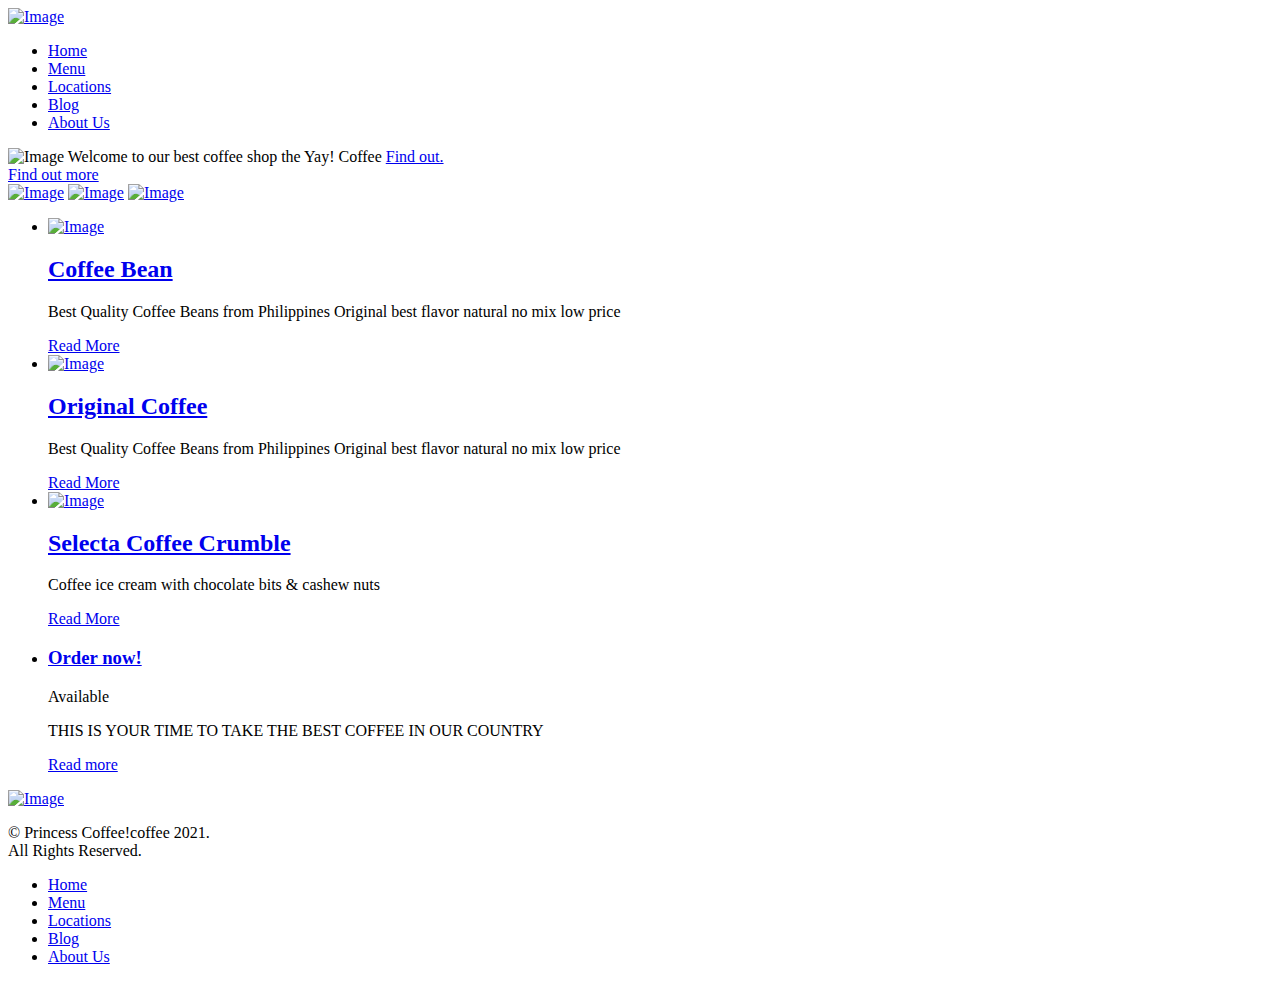
==== index.html @ e6d14a26 "coffee shop" ====
<!DOCTYPE html>
<html>
<head>
	<meta charset="UTF-8">
	<title>Coffee shop</title>
	<link rel="stylesheet" type="text/css" href="css/style.css">
</head>
<body>
	<div id="page">
		<div>
			<div id="header">
				<a href="index.html"><img src="images/logo.png" alt="Image"></a>
				<ul>
					<li>
						<a href="index.html">Home</a>
					</li>
					<li class="current">
						<a href="menu.html">Menu</a>
					</li>
					<li>
						<a href="locations.html">Locations</a>
					</li>
					<li>
						<a href="blog.html">Blog</a>
					</li>
					<li>
						<a href="about.html">About Us</a>
					</li>
				</ul>
			</div>

			<div id="body">
				<div id="figure">
					<img src="images/headline-home.jpg" alt="Image">
					<span id="home">Welcome to our best coffee shop the Yay! Coffee <a href="index.html">Find out.</a></span>
				</div>


				<div id="featured">
					<span class="whatshot"><a href="menu.html">Find out more</a></span>
					<div>
						<a href="menu.html"><img src="images/coffee1.jpg" alt="Image"></a>
						<a href="menu.html"><img src="images/coffee2.jpg" alt="Image"></a>
						<a href="menu.html"><img src="images/coffee3.jpg" alt="Image"></a>
					</div>
				</div>

				<div class="section">
					<ul>
						<li>
							<a href="blog.html"><img src="images/coffee-ingredients.jpg" alt="Image"></a>
							<h2><a href="blog.html">
                       Coffee Bean</a></h2>
							<p>Best Quality Coffee Beans from Philippines Original best flavor natural no mix low price 
							</p>
							<a href="blog.html" class="readmore">Read More</a>
						</li>
						<li>
							<a href="blog.html"><img src="images/black-coffee.jpg" alt="Image"></a>
							<h2><a href="blog.html">Original Coffee</a></h2>
							<p>Best Quality Coffee Beans from Philippines Original best flavor natural no mix low price 
							</p>
							<a href="blog.html" class="readmore">Read More</a>
						</li>
						<li>
							<a href="blog.html"><img src="images/chocolate.jpg" alt="Image"></a>
							<h2><a href="blog.html">Selecta Coffee Crumble</a></h2>
							<p>
                      Coffee ice cream with chocolate bits & cashew nuts
							</p>
							<a href="blog.html" class="readmore">Read More</a>
						</li>
					</ul>

					<div>
						<ul>
							
								
							<li>
								<h3><a href="blog.html">	Order now!</a></h3>
								<span>Available</span>
								<p>
								THIS IS YOUR TIME TO TAKE THE BEST COFFEE IN OUR COUNTRY
								</p>
								<a href="blog.html" class="readmore">Read more</a>
							</li>
						</ul>
					</div>
				</div>
			</div>

			<div id="footer">
				<div>
					<a href="index.html"><img src="images/logo2.png" alt="Image"></a>
					<p class="footnote">
						&copy; Princess Coffee&#33;coffee 2021.<br>All Rights Reserved.
					</p>
				</div>
				<div class="section">
					<ul>
					<li>
						<a href="index.html">Home</a>
					</li>
					<li class="current">
						<a href="menu.html">Menu</a>
					</li>
					<li>
						<a href="locations.html">Locations</a>
					</li>
					<li>
						<a href="blog.html">Blog</a>
					</li>
					<li>
						<a href="about.html">About Us</a>
					</li>
				</ul>	
				</div>
			</div>
		</div>
	</div>
</body>
</html>
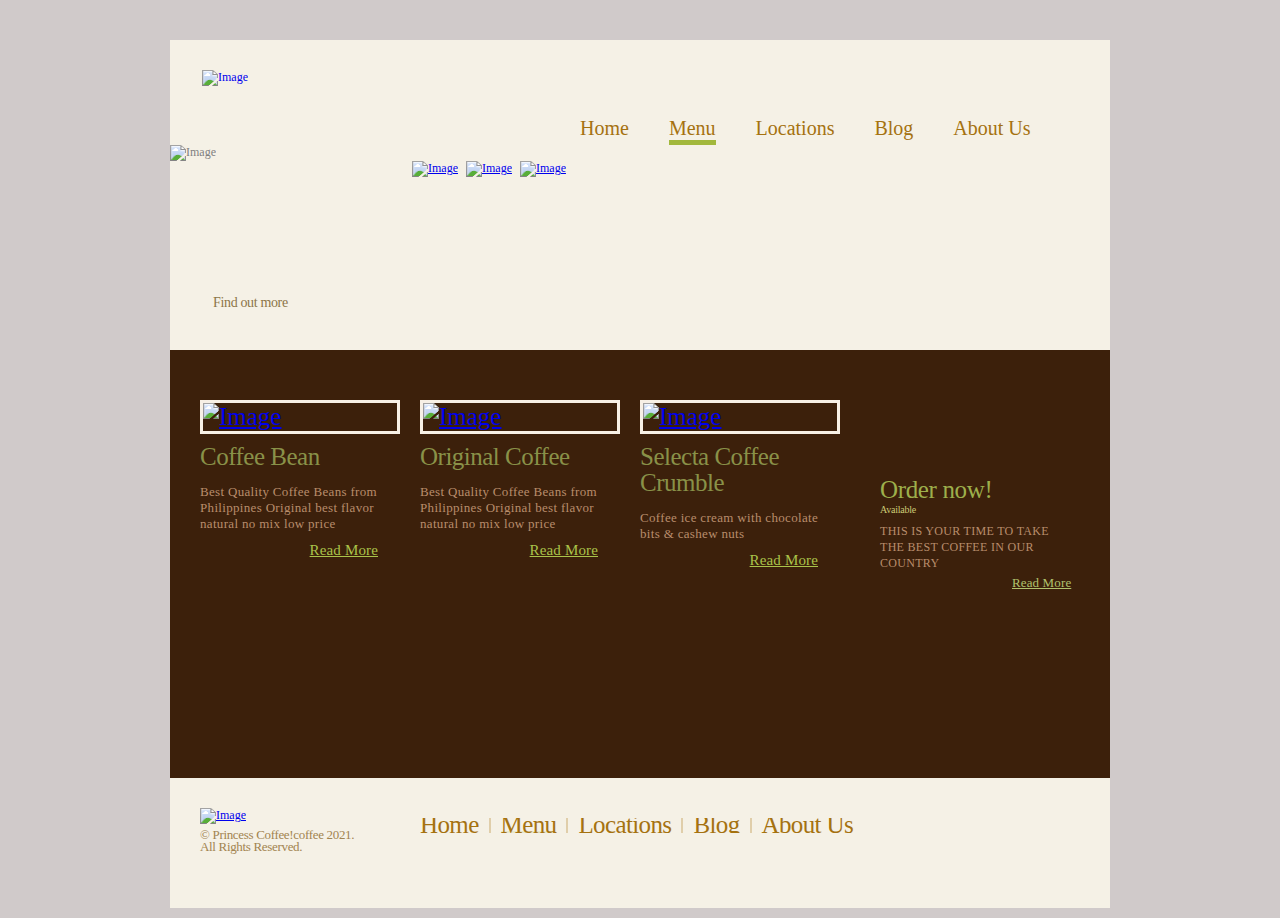
==== commit 6919558f: "Update index.html" ====
--- a/index.html
+++ b/index.html
@@ -3,7 +3,7 @@
 <head>
 	<meta charset="UTF-8">
 	<title>Coffee shop</title>
-	<link rel="stylesheet" type="text/css" href="css/style.css">
+	<link rel="stylesheet" type="text/css" href="style.css">
 </head>
 <body>
 	<div id="page">
@@ -119,4 +119,4 @@
 		</div>
 	</div>
 </body>
-</html>+</html>
--- a/style.css
+++ b/style.css
@@ -0,0 +1,633 @@
+
+body {background-color: #d0caca;
+	color: gray;
+	font-family: 'open_sansregular';
+	font-size: 12px;
+	margin: 0;
+	min-width: 960px;
+	padding: 0;
+}
+li a {
+	outline: none;
+	font-size: 25px;
+	font-family:Gadugi;
+}
+img {
+	border: 0;
+}
+p {
+	letter-spacing: 0.025em;
+	line-height: 20px;
+}
+p a {
+	color:#fff;
+}
+p a:hover {
+	color: #bfcb75;
+}
+#page {
+	background: url(../images/bg-page.png) repeat;
+	margin: 30px auto 0;
+	padding: 10px;
+	width: 940px;
+}
+#page div {
+	background: #f5f1e6 url(../images/bg-logo.jpg) no-repeat left top;
+	padding: 0;
+	width: 940px;
+}
+#page div div#header {
+	background: none;
+	overflow: hidden;
+	padding: 0;
+	width: auto;
+}
+#page div div#header img {
+	float: left;
+	margin: 30px 0 0 32px;
+}
+#page div div#header ul {
+	float: right;
+	list-style: none;
+	margin: 77px 0 0;
+	overflow: hidden;
+	padding: 0;
+	width: 550px;
+}
+#page div div#header ul li {
+	float: left;
+	padding: 0 20px;
+}
+#page div div#header ul li a {
+	color: #a57210;
+	display: block;
+	font-family: 'UltraRegular';
+	font-size: 20px;
+	text-decoration: none;
+}
+#page div div#header ul li.current a,
+#page div div#header ul li a:hover {
+	border-bottom: 5px solid #a2b83c;
+}
+#page div div#body {
+	background: url(../images/separator-long.png) no-repeat bottom center;
+	padding: 0 0 10px;
+}
+#page div div#body div#figure {
+	font-family: 'UltraRegular';
+	padding: 0;
+	position: relative;
+}
+#page div div#body div#figure span {
+	color: #dade7d;
+	display: block;
+	font-size: 35px;
+	left: 50px;
+	position: absolute;
+	top: 85px;
+	text-shadow: 1px 5px #605012;
+}
+#page div div#body div#figure span#home {
+	color: #f9b94b;
+	font-size: 45px;
+	line-height: 45px;
+	top: 118px;
+	text-shadow: 1px 5px #824622;
+	width: 590px;
+}
+#page div div#body div#figure span#home a {
+	background: url(../images/bg-find-out.png) repeat;
+	color:#191714;
+	display: inline-block;
+	font-size: 20px;
+	height: 30px;
+	letter-spacing: -0.025em;
+	line-height: 30px;
+	padding: 0 10px;
+	text-align: center;
+	text-decoration: none;
+	text-shadow: none;
+	vertical-align: middle;
+}
+#page div div#body div#figure span#home a:hover {
+	background: url(../images/bg-find-out-hover.png) repeat;
+}
+#page div div#body div {
+	background: none;
+	overflow: hidden;
+	padding: 0 0 30px;
+	width: auto;
+}
+#page div div#body div div {
+	background: none;
+	float: left;
+	width: 660px;
+}
+#page div div#body div div#blog {
+	width: 685px;
+}
+#page div div#body div div p {
+	font-family: 'open_sansregular';
+	font-size: 13px;
+	margin: 0 0 20px;
+}
+#page div div#body div div h3 {
+	color: #8c7548;
+	font-family: 'UltraRegular';
+	font-size: 20px;
+	font-weight: normal;
+	letter-spacing: 0.025em;
+	line-height: 20px;
+	margin: 20px 0;
+}
+#page div div#body div div dl {
+	float: left;
+	margin: 30px 0 10px;
+	width: 330px;
+}
+#page div div#body div div dl dt {
+	color: #8c7548;
+	font-family: 'UltraRegular';
+	font-size: 16px;
+	letter-spacing: -0.025em;
+	line-height: 20px;
+}
+#page div div#body div div dl dd {
+	font-family: 'open_sansregular';
+	font-size: 13px;
+	letter-spacing: 0.025em;
+	line-height: 20px;
+	margin: 0;
+}
+#page div div#body div div ul {
+	list-style: none;
+	margin: 0;
+	overflow: hidden;
+	padding: 0;
+}
+#page div div#body div div ul li {
+	float: left;
+	height: 320px;
+	width: 220px;
+}
+#page div div#body div div ul li div {
+	background: url(../images/bg-item-title.png) no-repeat center top;
+	height: 57px;
+	float: none;
+	margin: 0 auto;
+	padding: 0;
+	text-align: center;
+	width: 142px;
+}
+#page div div#body div div ul li div a {
+	color: #8c7548;
+	display: block;
+	font-family: 'UltraRegular';
+	font-size: 14px;
+	letter-spacing: -0.025em;
+	line-height: 16px;
+	padding: 14px 0 0;
+	text-decoration: none;
+}
+#page div div#body div#featured {
+	background: none;
+	overflow: hidden;
+	padding: 0;
+}
+#page div div#body div a.about,
+#page div div#body div a.locations,
+#page div div#body div a.whatshot,
+#page div div#body div a.blog {
+	display: block;
+	float: left;
+	text-indent: -999999px;
+}
+#page div div#body div a.about,
+#page div div#body div a.locations,
+#page div div#body div a.whatshot,
+#page div div#body div a.blog {
+	height: 162px;
+	margin: 0 10px 0 0;
+	width: 231px;
+}
+#page div div#body div#featured span.whatshot {
+	background: url(../images/whats-hot.jpg) no-repeat left top;
+	display: block;
+	float: left;
+	height: 189px;
+	margin: 0;
+	position: relative;
+	width: 237px;
+}
+#page div div#body div#featured span.whatshot a {
+	background: url(../images/bg-find-out2.png) repeat;
+	color: #8c7548;
+	display: inline-block;
+	height: 30px;
+	font-family: 'UltraRegular';
+	font-size: 14px;
+	letter-spacing: -0.025em;
+	line-height: 30px;
+	margin: 127px 0 0 33px;
+	padding: 0 10px;
+	text-align: center;
+	text-decoration: none;
+}
+#page div div#body div#featured span.whatshot a:hover {
+	background: url(../images/bg-find-out2-hover.png) repeat;
+}
+#page div div#body div a.about {
+	background: url(../images/about.jpg) no-repeat left top;
+}
+#page div div#body div a.locations {
+	background: url(../images/locations.jpg) no-repeat left top;
+}
+#page div div#body div a.whatshot {
+	background: url(../images/whats-hot2.jpg) no-repeat left top;
+}
+#page div div#body div a.blog {
+	background: url(../images/blog.jpg) no-repeat left top;
+}
+#page div div#body div div#blog ul:first-child {
+	background: none;
+	float: left;
+	margin: 0;
+	padding: 0;
+	width: 460px;
+}
+#page div div#body div div#blog ul:first-child li {
+	background: url(../images/separator-blog-entry.png) no-repeat center top;
+	float: none;
+	height: auto;
+	padding: 40px 0 15px;
+	width: auto;
+}
+#page div div#body div div#blog ul:first-child li:first-child {
+	background: none;
+	padding: 20px 0 15px;
+}
+#page div div#body div div#blog ul:first-child li div {
+	background: none;
+	height: auto;
+	margin: 0 0 10px;
+	overflow: hidden;
+	text-align: left;
+	width: auto;
+}
+#page div div#body div div#blog ul:first-child li div div {
+	background: none;
+	display: block;
+	float: left;
+	height: 50px;
+	margin: 0;
+	padding: 0;
+	position: relative;
+	text-align: center;
+	width: 45px;
+}
+#page div div#body div div#blog ul:first-child li div div span.month {
+	color: #dc9f29;
+	display: block;
+	font-family: 'UltraRegular';
+	font-size: 8px;
+	letter-spacing: 0.025em;
+	line-height: 22px;
+	padding: 0;
+}
+#page div div#body div div#blog ul:first-child li div div span.date {
+	color: #dc9f29;
+	display: block;
+	font-family: 'UltraRegular';
+	font-size: 28px;
+	left: 2px;
+	letter-spacing: 0.025em;
+	line-height: 22px;
+	margin: 0;
+	padding: 0;
+	position: absolute;
+	top: 16px;
+}
+#page div div#body div div#blog ul:first-child li div h1 {
+	float: left;
+	font-family: 'UltraRegular';
+	font-size: 18px;
+	font-weight: normal;
+	letter-spacing: 0.025em;
+	line-height: 20px;
+	margin: 0 0 0 20px;
+	width: 375px;
+}
+#page div div#body div div#blog ul:first-child li div h1 a {
+	color: #858F48;
+	display: block;
+	font-size: inherit;
+	padding: 17px 0 0;
+	text-decoration: none;
+}
+#page div div#body div div#blog ul:first-child li a.readmore {
+	color: #bcc680;
+	display: inline-block;
+	font-family: 'UltraRegular';
+	font-size: 13px;
+	letter-spacing: 0.025em;
+	line-height: 20px;
+	margin: 0 0 0 380px;
+	text-align: right;
+}
+#page div div#body div div#blog ul:first-child li a.readmore:hover {
+	text-decoration: none;
+}
+#page div div#body div div#blog ul:first-child li p {
+	font-size: 13px;
+	letter-spacing: 0.025em;
+	line-height: 20px;
+}
+#page div div#body div div#blog ul {
+	background: #f9f6ef;
+	float: right;
+	margin: 10px 0 0;
+	padding: 27px 0 15px;
+	width: 210px;
+}
+#page div div#body div div#blog ul li {
+	float: none;
+	height: auto;
+	padding: 20px 10px 0;
+	width: auto;
+}
+#page div div#body div div#blog ul li:first-child {
+	padding: 0 10px;
+}
+#page div div#body div div#blog ul li h2 {
+	font-family: 'UltraRegular';
+	font-size: 12px;
+	font-weight: normal;
+	letter-spacing: 0.025em;
+	line-height: 18px;
+	margin: 0;
+}
+#page div div#body div div#blog ul li h2 a {
+	color: #869048;
+	text-decoration: none;
+}
+#page div div#body div div#blog ul li span.date {
+	color: #dc9f2a;
+	display: block;
+	font-family: 'UltraRegular';
+	font-size: 10px;
+	letter-spacing: 0.025em;
+	line-height: 18px;
+	padding: 0 0 20px;
+}
+#page div div#body div div#blog ul li p {
+	font-size: 12px;
+	letter-spacing: 0.025em;
+	line-height: 18px;
+	margin: 0;
+}
+#page div div#body div div#blog ul li a.readmore {
+	color: #b0c26d;
+	display: inline-block;
+	font-family: 'open_sansregular';
+	font-size: 12px;
+	letter-spacing: 0.01em;
+	line-height: 18px;
+	margin: 0 0 0 133px;
+	padding: 3px 0 6px;
+	text-transform: capitalize;
+
+}
+#page div div#body div#featured div {
+	background: none;
+	float: left;
+	padding: 0;
+	width: 703px;
+}
+#page div div#body div#featured div a {
+	display: inline-block;
+	margin: 0 0 0 5px;
+}
+#page div div#body div.section {
+	background: #3c200b url(../images/separator-content.jpg) no-repeat top center;
+	overflow: hidden;
+	padding: 30px 30px 0;
+	width: 880px;	
+}
+#page div div#body div.section ul {
+	float: left;
+	list-style: none;
+	margin: 0;
+	overflow: hidden;
+	padding: 20px 0 0;
+	width: 640px;
+}
+#page div div#body div.section ul li {
+	float: left;
+	margin: 0 0 0 20px;
+	width: 200px;
+}
+#page div div#body div.section ul li h2 {
+	font-family: 'UltraRegular';
+	font-size: 20px;
+	font-weight: normal;
+	letter-spacing: -0.025em;
+	line-height: 26px;
+	margin: 0;
+	padding: 10px 0 13px;
+}
+#page div div#body div.section ul li h2 a {
+	color: #899148;
+	display: inline-block;
+	text-decoration: none;
+}
+#page div div#body div.section ul li p {
+	color: #b98d6c;
+	letter-spacing: 0.025em;
+	line-height: 16px;
+	margin: 0;
+	font-size: 13px;
+	width: 190px;
+}
+#page div div#body div.section ul li a.readmore {
+	background: url(../images/icon-arrow.png) no-repeat left center;
+	color:#aac34a;
+	display: inline-block;
+	float: right;
+	font-size: 15px;
+	letter-spacing: 0.01em;
+	margin: 10px 0 0 0;
+	padding: 0 22px 0 15px;
+	text-align: right;
+	text-transform: capitalize;
+}
+#page div div#body div.section ul li a.readmore:hover {
+	text-decoration: none;
+}
+#page div div#body div.section ul li:first-child {
+	margin: 0;
+}
+#page div div#body div.section ul li img {
+	border: 3px solid #f7f0e6;
+}
+#page div div#body div.section ul li a img,
+#page div div#body div div ul li a img {
+	display: block;
+}
+#page div div#body div.section div {
+	background: url(../images/bg-recent-blog.jpg) no-repeat;
+	float: right;
+	height: 398px;
+	padding: 0;
+	width: 220px;
+}
+#page div div#body div.section div ul {
+	float: none;
+	margin: 70px 0 0;
+	width: auto;
+}
+#page div div#body div.section div ul li {
+	background: url(../images/separator-recent-blog.jpg) no-repeat center top;
+	display: block;
+	float: none;
+	height: auto;
+	margin: 0;
+	padding: 12px 0 0;
+	width: 220px;
+}
+#page div div#body div.section div ul li:first-child {
+	background: url(../images/separator-recent-blog-1st.jpg) no-repeat center top;
+}
+#page div div#body div.section div ul li h3 {
+	font-family: 'UltraRegular';
+	font-size: 14px;
+	font-weight: normal;
+	letter-spacing: -0.025em;
+	line-height: 16px;
+	margin: 0;
+	padding: 0 5px 0 20px;
+}
+#page div div#body div.section div ul li h3 a {
+	color: #9daf4b;
+	text-decoration: none;
+}
+#page div div#body div.section div ul li span {
+	color: #cbca75;
+	display: block;
+	font-family: 'UltraRegular';
+	font-size: 10px;
+	letter-spacing: -0.025em;
+	line-height: 16px;
+	padding: 0 5px 5px 20px;
+}
+#page div div#body div.section div ul li p {
+	color: #b98d6c;
+	font-size: 12px;
+	letter-spacing: 0.025em;
+	line-height: 16px;
+	padding: 0 5px 0 20px;
+}
+#page div div#body div.section div ul li a.readmore {
+	background: none;
+	color: #b0c26d;
+	display: inline-block;
+	float: none;
+	font-family: 'open_sansregular';
+	font-size: 13px;
+	letter-spacing: 0.01em;
+	line-height: 18px;
+	margin: 0 0 0 152px;
+	padding: 3px 0 6px;
+	text-align: left;
+	text-transform: capitalize;
+}
+#page div div#body div div#blog ul li a.readmore:hover {
+	text-decoration: none;
+}
+#page div div#footer {
+	background: #f5f1e6;
+	height: 120px;
+}
+#page div div#footer div {
+	background: none;
+	float: left;
+	margin: 20px 0 0 30px;
+	width: 190px;
+}
+#page div div#footer div a {
+	display: inline-block;
+}
+#page div div#footer div p.footnote {
+	color: #a28450;
+	font-family: 'UltraRegular';
+	font-size: 13px;
+	letter-spacing: -0.025em;
+	line-height: 12px;
+	margin: 5px 0 0;
+}
+#page div div#footer div.section {
+	background: none;
+	margin: 0 0 0 30px;
+	position: relative;
+	width: 655px;
+}
+#page div div#footer div.section ul {
+	list-style: none;
+	margin: 30px 0 0;
+	overflow: hidden;
+	padding: 0;
+}
+#page div div#footer div.section ul li {
+	border-left: 2px solid #e0ceaa;
+	float: left;
+	height: 15px;
+	line-height: 13px;
+	padding: 0 10px;
+}
+#page div div#footer div.section ul li a {
+	color: #a57210;
+	display: block;
+	font-family: 'UltraRegular';
+	letter-spacing: -0.025em;
+	text-decoration: none;
+	text-align: center;
+}
+#page div div#footer div.section ul li.current a {
+	color: #a57210;
+	border-bottom: 2px solid #e8e7cb;
+}
+#page div div#footer div.section ul li:first-child {
+	border: 0;
+	padding: 0 10px 0 0;
+}
+#page div div#footer div.section p {
+	color: #c6a971;
+	font-family: Arial, Helvetica, sans-serif;
+	font-size: 10px;
+	font-weight: bold;
+	line-height: 13px;
+	margin: 20px 0 0;
+}
+#page div div#footer div.section p a {
+	color: #c6a971;
+}
+#page div div#footer div.section p a:hover {
+	color: #91a130;
+}
+#page div div#footer div.section div#connect {
+	background: none;
+	float: none;
+	height: 18px;
+	margin: 0;
+	position: absolute;
+	right: 0;
+	top: 28px;
+	width: auto;
+}
+#page div div#footer div.section div#connect a {
+	display: inline-block;
+	float: left;
+	height: 18px;
+	margin: 0 8px;
+	text-indent: -99999px;
+	width: 18px;
+}